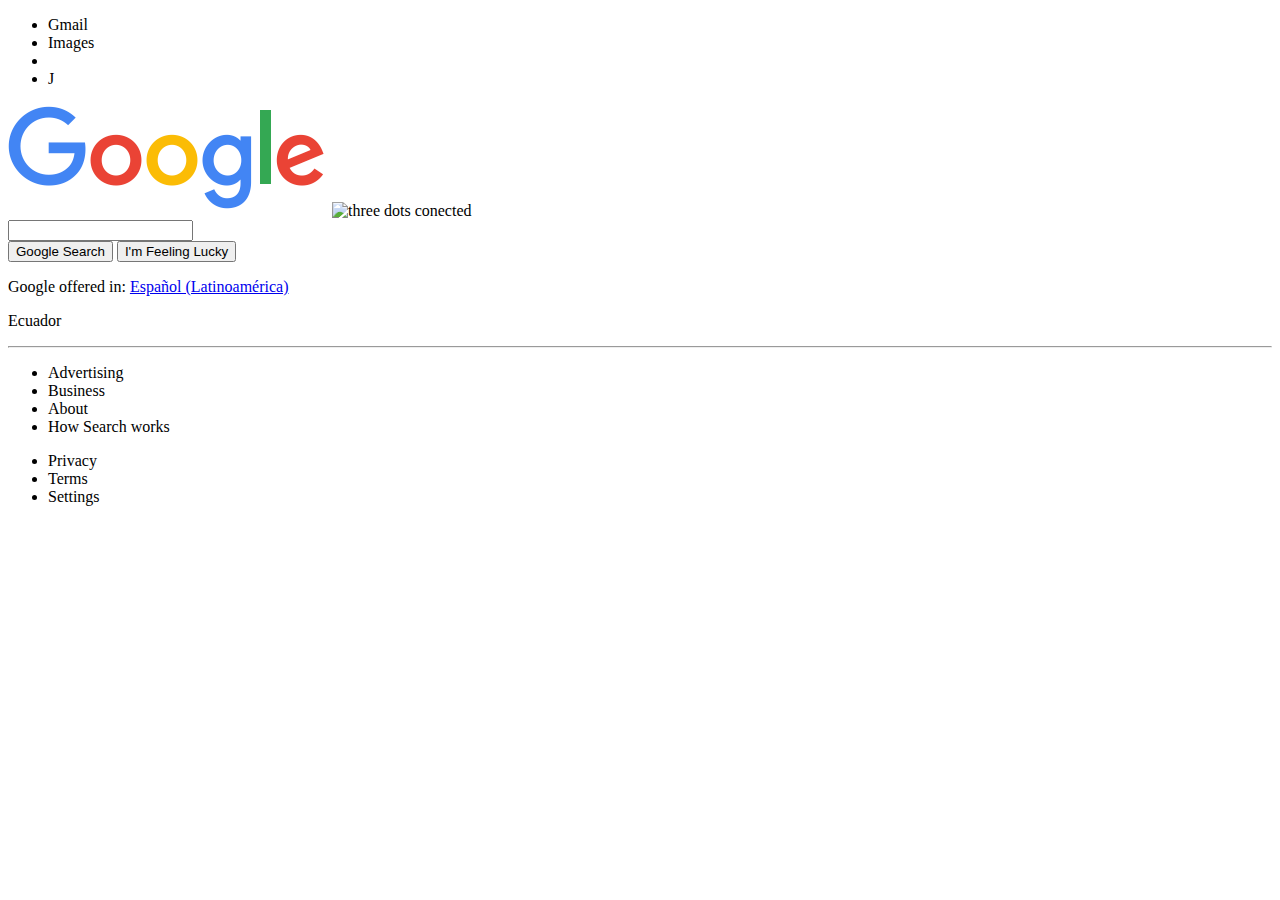
==== google-homepage/index.html @ 0ec065f9 "Add all of the Google page elements" ====
<!DOCTYPE html>
<html>
    <head>
        <title>Google Homepage</title>
        <link rel="stylesheet" href="main.css" type="text/css">
    </head>
    <body>
        <header id="login-options">
            <nav id="navbar">
                <ul>
                    <li>Gmail</li>
                    <li>Images</li>
                    <li>
                        <div class="apps-icon">
                        </div>
                    </li>
                    <li>
                        <div class="profile">J</div>
                    </li>
                </ul>
            </nav>
        </header>
        <main id="search-page" class="main-container">
            <div id="images-location">
            <img src="images/google-logo.png" alt="google logo">
            <img src="images/share-icon.png" alt="three dots conected">
            </div>
            <input type="search" name="search-value">
            <div id="search-buttons">
                <button type="button">Google Search</button>
                <button type="button">I'm Feeling Lucky</button>
            </div>
            <p>Google offered in: <a href="#">Español (Latinoamérica)</a></p>
        </main>
        <footer>
            <p>Ecuador</p>
            <hr>
            <div>
                <ul id="contact">
                    <li>Advertising</li>
                    <li>Business</li>
                    <li>About</li>
                    <li>How Search works</li>
                </ul>
                <ul id="settings">
                    <li>Privacy</li>
                    <li>Terms</li>
                    <li>Settings</li>
                </ul>
            </div>
        </footer>
    </body>
</html>
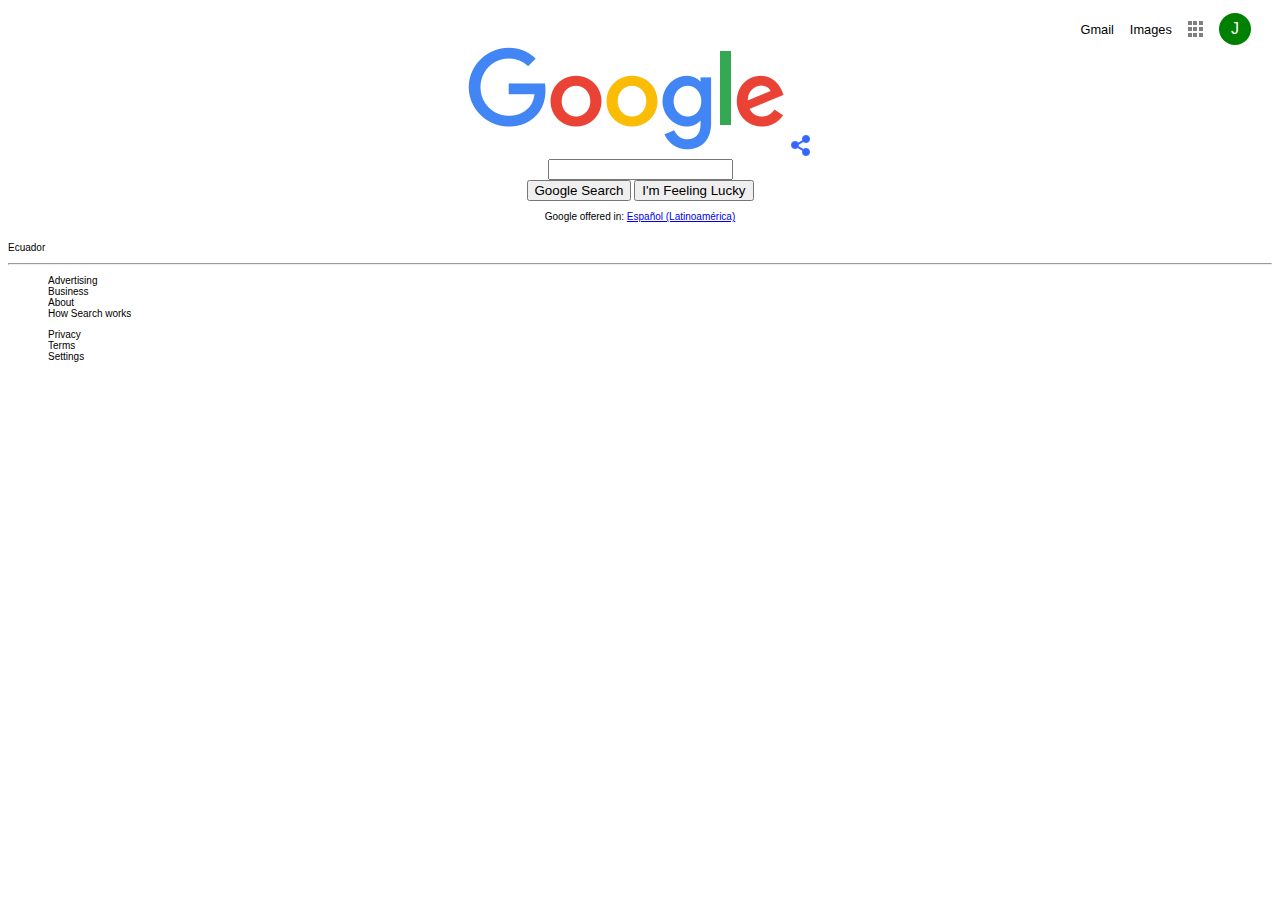
==== commit 895d36f1: "Add header section and finish its layout" ====
--- a/google-homepage/index.html
+++ b/google-homepage/index.html
@@ -5,16 +5,26 @@
         <link rel="stylesheet" href="main.css" type="text/css">
     </head>
     <body>
-        <header id="login-options">
+        <header id="header-options" class="header-options">
             <nav id="navbar">
                 <ul>
-                    <li>Gmail</li>
-                    <li>Images</li>
-                    <li>
+                    <li id="gmail">Gmail</li>
+                    <li id="images">Images</li>
+                    <li id="apps">
                         <div class="apps-icon">
+                            <div class="gray-square"></div>
+                            <div class="gray-square"></div>
+                            <div class="gray-square"></div>
+                            <div class="gray-square"></div>
+                            <div class="gray-square"></div>
+                            <div class="gray-square"></div>
+                            <div class="gray-square"></div>
+                            <div class="gray-square"></div>
+                            <div class="gray-square"></div>
+
                         </div>
                     </li>
-                    <li>
+                    <li id="profile">
                         <div class="profile">J</div>
                     </li>
                 </ul>
--- a/google-homepage/main.css
+++ b/google-homepage/main.css
@@ -0,0 +1,54 @@
+body{
+    font-size: 62.5%;
+    font-family: Arial, sans-serif;
+    background-color: #fff;
+}
+ul{
+    list-style: none;
+}
+.header-options{
+    font-size: 0.8rem;
+    display: flex;
+    justify-content: flex-end;
+    padding-right: 1rem;
+    height: auto;
+}
+#header-options ul{
+    display: flex;
+    flex-direction: row;
+    align-items: center;
+    margin: 5px 5px 0 0;
+}
+#header-options li{
+    margin-left: 1rem;
+}
+.apps-icon{
+    display: grid;
+    min-width: 15px;
+    min-height: 15px;
+    grid-template-columns: repeat(3, minmax(4px, 1fr));
+    grid-template-rows: repeat(3, minmax(4px, 1fr));
+    grid-gap: 0.1rem;
+
+}
+.gray-square{
+    width: 100%;
+    height: 100%;
+    background-color: gray;
+}
+.profile{
+    display: flex;
+    background-color: green;
+    color: white;
+    min-width: 2rem;
+    height: 2rem;
+    justify-content: center;
+    align-items: center;
+    border-radius: 50%;
+    font-size: 1rem;
+}
+.main-container{
+    display: flex;
+    flex-direction: column;
+    align-items: center;
+} 
